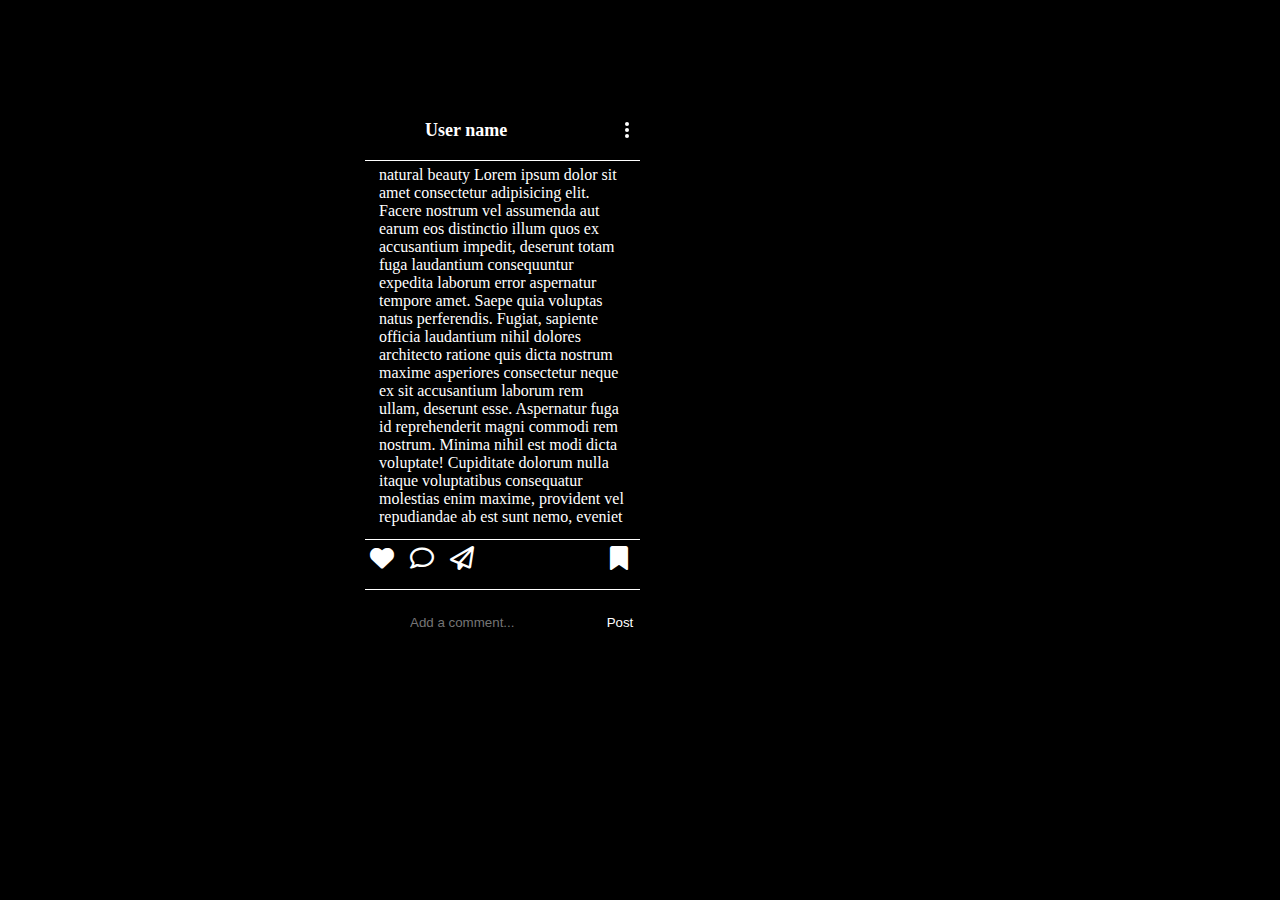
==== post.html @ 1988672f "my first commit" ====
<!DOCTYPE html>
<html lang="en">
<head>
    <meta charset="UTF-8">
    <meta name="viewport" content="width=device-width, initial-scale=1.0">
    <title>instgram post</title>
    <link rel="stylesheet" href="style.css">
    <link rel="stylesheet" href="https://cdnjs.cloudflare.com/ajax/libs/font-awesome/6.4.0/css/all.min.css">
</head>
<body>
    <div class="bigpost">
        <img class="post0" src="https://encrypted-tbn0.gstatic.com/images?q=tbn:ANd9GcTVtarE9y-GVo24CAP8feSsxhC9UxtFpRjKbnVsli7qDA&s" alt="">
        <section class="details">
            <div class="profile2">
                <img src="https://is2-ssl.mzstatic.com/image/thumb/Purple124/v4/a3/03/f7/a303f72a-6e63-3167-3462-a957486c4f3e/source/512x512bb.jpg" alt="">
                <h2 class="username2">User name</h2>
                <div class="menu" onclick="fun()">
                    <div class="dots"></div>
                    <div class="dots"></div>
                    <div class="dots"></div>
                </div>
                <div class="menubar" id="menubar">
                    <div class="listItem"><span class="report">Report</span></div>
                    <div class="listItem"><span>Go to post</span></div>
                    <div class="listItem"><span>Share to...</span></div>
                    <div class="listItem"><span>Copy link</span></div>
                    <div class="listItem"><span>Embed</span></div>
                    <div class="listItem"><span>About this account</span></div>
                    <div class="listItem" onclick="remove()"><span class="cancle">Cancle</span></div>
                </div>
            </div>
            <div class="horizontel2"></div>
            <div class="caption">
                <div class="captionBox">
                    <h4>natural beauty Lorem ipsum dolor sit amet consectetur adipisicing elit. Facere nostrum vel assumenda aut earum eos distinctio illum quos ex accusantium impedit, deserunt totam fuga laudantium consequuntur expedita laborum error aspernatur tempore amet. Saepe quia voluptas natus perferendis. Fugiat, sapiente officia laudantium nihil dolores architecto ratione quis dicta nostrum maxime asperiores consectetur neque ex sit accusantium laborum rem ullam, deserunt esse. Aspernatur fuga id reprehenderit magni commodi rem nostrum. Minima nihil est modi dicta voluptate! Cupiditate dolorum nulla itaque voluptatibus consequatur molestias enim maxime, provident vel repudiandae ab est sunt nemo, eveniet repellendus ullam pariatur, et impedit ut odit officia dolore! Asperiores in debitis ipsum suscipit illo nostrum corporis tenetur, ducimus perferendis iusto repellat ex consectetur sit voluptatem? Sit dolores voluptatem voluptate atque est consectetur maxime ab porro voluptatibus deleniti, hic cumque blanditiis nobis ipsam quam facilis, aut facere dicta fugiat consequatur! Minima, sed quia doloremque consectetur, autem, expedita ipsum adipisci odit molestias fugit tempora omnis alias! Omnis, dolorem, vero officia iusto optio quasi non, aperiam beatae incidunt nisi deleniti autem? Perspiciatis iure tempore numquam libero nulla, odit iusto beatae. Iste quasi assumenda tempora necessitatibus provident quidem fugiat explicabo ducimus eaque ut. Accusamus, iure eos assumenda harum sequi earum cum pariatur nesciunt nobis quasi a soluta numquam maiores quos. Labore quis cum error tempora sint cumque. Dolore nesciunt harum ut. Corrupti reprehenderit accusantium esse doloremque ut illum. Sapiente magnam sed nemo, error nihil inventore nulla! Ea nostrum aut sapiente iusto labore? Modi necessitatibus consequuntur quas id perferendis placeat totam, laboriosam sit, ratione inventore omnis accusamus, numquam temporibus odit dolorum ut? Natus, nesciunt iusto eum eius molestias eligendi voluptates fugit sint cupiditate hic voluptatum! Officia hic consectetur aut eum fugiat dolore harum placeat rem? A vero minima, provident quia deserunt ratione nihil assumenda distinctio ab eius sed repudiandae mollitia voluptatem accusantium praesentium molestiae magni sit inventore nam totam pariatur quis. Maiores, esse veniam molestiae illo reprehenderit explicabo amet corrupti, similique, illum asperiores labore expedita dignissimos ea totam? Vel impedit error quo quia perspiciatis! Ex impedit itaque minima pariatur beatae harum ipsam minus blanditiis in? Id pariatur consectetur, reprehenderit beatae explicabo quia exercitationem quam rerum corporis provident iusto molestias? Autem optio explicabo eos dignissimos vero nemo repellendus impedit earum! Nisi distinctio ullam, delectus incidunt quia ratione laudantium non sapiente mollitia aperiam corporis fuga. Qui rem recusandae obcaecati laboriosam explicabo delectus eos sapiente quam reprehenderit nulla suscipit id, quos minima ipsum repellendus ullam error! Sequi harum non, dolor impedit quos labore nemo ipsum eum unde numquam quisquam porro nisi reiciendis eos aut pariatur saepe quod natus voluptate corporis soluta nam iure. Quis suscipit natus recusandae officia dolorem corrupti consequuntur soluta explicabo fugiat maxime, aliquam nisi, odio cupiditate sequi. Placeat, perspiciatis et at pariatur, adipisci nobis illo repellendus ratione assumenda quas reprehenderit sed cupiditate, accusantium numquam aliquam optio quo voluptatibus ex culpa? Dolores commodi autem quasi sit eius, iste beatae quod quo incidunt et, odit quas in eos sed, maiores debitis porro eligendi itaque consequatur laboriosam dolorum accusamus quaerat. Voluptas, cumque temporibus voluptates accusantium recusandae ducimus pariatur, tempore tempora quidem assumenda similique. Quas, deleniti ipsum atque recusandae et natus repellendus sed alias, tempora quos maxime, illo dicta qui ratione. Consectetur saepe eaque qui deserunt cum similique aperiam dolorum aut enim exercitationem ea amet neque modi in earum esse dicta iusto ipsa, accusamus omnis soluta! Consectetur dolores maxime inventore nulla minus.</h4>
                </div>
                <div class="commentBox"></div>
            </div>
            <div class="horizontel3"></div>
            <div class="btns">
                <i class="fa-solid fa-heart like" id="likeBtn"></i>
                <i class="fa-regular fa-comment comment"></i>
                <i class="fa-regular fa-paper-plane send" id="sendBtn"></i>
                <i class="fa-solid fa-bookmark save" id="saveBtn"></i>
            </div>
            <div class="share" id="share">
                <i class="fa-brands fa-whatsapp share-btn"><span>Whatsapp</span></i>
                <i class="fa-brands fa-telegram share-btn"></i>
                <i class="fa-brands fa-facebook share-btn"></i>
                <i class="fa-brands fa-twitter share-btn"></i>
                <i class="fa-regular fa-message share-btn"></i>
                <i class="fa-brands fa-facebook-messenger share-btn"></i>
                <i class="fa-brands fa-tiktok share-btn"></i>
            </div>
            <div class="horizontel4"></div>
            
            <div class="comment-box">
                <div class="emoji">
                    <ion-icon name="happy-outline"></ion-icon>
                </div>
                <input type="" placeholder="Add a comment..." class="comment">
                <button class="cmnt-tbn">Post</button>
            </div>

        </section>
    </div>
        <script type="module" src="https://unpkg.com/ionicons@7.1.0/dist/ionicons/ionicons.esm.js"></script>
        <script nomodule src="https://unpkg.com/ionicons@7.1.0/dist/ionicons/ionicons.js"></script>
        <script src="insta.js"></script>
</body>
</html>
---- style.css ----
*{
    margin: 0;
    padding: 0;
    box-sizing: border-box;
}

body{
    width: 100%;
    height: 100%;
    display: flex;
    align-items: center;
    justify-content: center;
    background-color: #000;
}
.container{
    width: 100%;
    /* height: 500px; */
    background-color: #000;
    margin: 30px 20px;
}
.header{
    width: 100%;
    display: flex;
    align-items: center;
    justify-content: center;
    color: #fff;
}

 .profile{
    width: 200px;
    height: 200px;
    display: flex;
    align-items: center;
    justify-content: center;
    
}

.profile img{
    max-width: 50%;
    border-radius: 50%;
    height: 100px;
   margin: 20px 0;
}

.profileinfo {
    display: grid;
    /* justify-content: center;
    align-items: center; */
    grid-template-columns: 1fr 1fr;
}

.profileinfo .username{
    color: #fff;
    font-size: 24px;
    font-weight: 800;
    cursor: pointer;
}

.profileinfo .messege{
    color: #fff;
    width: 130px;
    /* margin-left: 10px; */
    padding: 6px;
    border-radius: 8px;
    border: none;
    background-color:#65676B;
    cursor: pointer;
}

.profileinfo .messege:hover{
    background-color: #606060;
}


.info{
    display: flex;
    justify-content: center;
    flex-direction: row;
    align-items: center;
    /* position: absolute; */
    top: 12vh;
    margin-top: 10px; 
}

.postinfo {
    font-size: 16px;
    margin-right: 10px;
    cursor: pointer;
}
.followers {
    font-size: 16px;
    margin: 0 10px;
    cursor: pointer;
}
.following {
    font-size: 16px;
    margin: 0 10px;
    cursor: pointer;
}


.Bio{
    display: grid;
    grid-row: 3;
    align-items: start;
    justify-content: start;
}

.Bio .name{
    font-size: 16px;
}
.Bio .Progrmmer{
    font-size: 16px;
}
.Bio .description{
    font-size: 16px;
}

.horizontel{
    width: 100%;
    height: 1px;
    background-color: #fff;
}

.post-field{
    width: 50%;
    border: 2px solid #fff;
    display: grid;
    grid-template-columns: 1fr 1fr 1fr;
    grid-template-rows: 1fr 1fr 1fr;
    grid-row-gap: 2px;
    grid-column-gap: 0px;
    margin: 60px 400px;
    padding: 25px;
}

.bigpost{
    width: 550px;
    /* background-color: #fff; */
    display: flex;
    justify-content: start;
    margin-top: 100px;
    border: none;
    
}

.details{
    width: 50%;
    height: 550px;
    position: relative;
    color: #fff;
    background-color: #000;
}

.horizontel2{
    width: 275px;
    height: 1px;
    background-color: #fff;
    position: absolute;
    top: 60px;
}

.profile2{
    width: 200px;
    /* height: 200px; */
    display: grid;
    grid-template-columns: 50px 200px 10px;
    margin-left: 10px;
    margin-top: 20px;
}

.profile2 img{
    max-width: 50%;
    border-radius: 50%;
    cursor: pointer;
}

.profile2 .username2{
    color: #fff;
    font-size: 18px;
    font-weight: 800;
    cursor: pointer;
}

.menu{
    cursor: pointer;
}

.dots {
    width: 4px;
    height: 4px;
    background-color: #fff;
    margin: 2px 0;
    border-radius: 50%;
  }

.menubar{
    visibility: hidden;
    position: absolute;
    z-index: 1;
}

.menubar .listItem{
    text-align: center;
    font-size: 18px;
    border-bottom: 1px solid #fff;
    padding-top: 13px;
    cursor: pointer;
}
.menubar .listItem:hover{
    background-color: #65676B;
}
.menubar .listItem .report{
    color: red;
}

.style{
    width: 300px;
    height: 260px;
    margin-top: 100px;
    margin-left: -140px;
    border-radius: 10px;
    background-color: #363333;
  }

  .horizontel3{
    width: 275px;
    height: 1px;
    background-color: #fff;
    position: absolute;
    bottom: 110px;
}

.caption{
    width: 100%;
    /* background-color: #000; */
    position: relative;
    margin-top: 15px;
    overflow-y: scroll;
    /* overflow-y: hidden; */
}


.caption h4{
    font-size: 16px;
    font-weight: 300;
    margin: 10px 14px;
    height: 350px;
}

/* width */
::-webkit-scrollbar {
    width: 5px;
  }
  /* Track */
  ::-webkit-scrollbar-track {
    /* box-shadow: inset 0 0 2px grey;  */
    border-radius: 10px;
  }
   
  /* Handle */
  ::-webkit-scrollbar-thumb {
    background: #65676B; 
    border-radius: 10px;
  }
  
  /* Handle on hover */
  ::-webkit-scrollbar-thumb:hover {
    background: linear-gradient(); 
  }

::-webkit-scrollbar{
    display: none;
}

  .btns{
    width: 100%;
    margin-top: 15px;
    color: #fff;
    padding: 5px;
    display: grid;
    grid-template-columns: 40px 40px 40px 40px;
  }

.like{
    font-size: 24px;
    cursor: pointer;
    /* color: #000; */
  }

.like:hover{
    color: #65676B;
}

  #likeBtn.active{
    color: #f00;
  }

  .btns .comment{
    font-size: 24px;
    cursor: pointer;
  }

.comment:hover{
    color: #65676B;
}

  .btns .send{
    font-size: 24px;
    cursor: pointer;
  }

.send:hover{
    color: #65676B;
}

  .btns .save{
    font-size: 24px;
    margin-left: 120px;
    cursor: pointer;
  }

.save:hover{
    color: #65676B;
}

.save.active{
    color: #45679a;
}

.share{
    display: grid;
    grid-template-columns: 60px 60px 60px 60px 60px 60px 60px;
    position: absolute;
    visibility: hidden;
    z-index: 1;
    background-color: #363333;
    top: 40vh;
    width: 100%;
    overflow-x: scroll;
}

.share-btn{
    font-size: 30px;
    margin-left: 10px;
    color: #000;
    padding: 10px;
    cursor: pointer;
    /* transition: 1s ease; */
}

.share span{
    font-size: 10px;
}

.share-btn:hover{
    color: #45679a;
}

.share::-webkit-scrollbar{
    display: none;
}

  .horizontel4{
    width: 275px;
    height: 1px;
    background-color: #fff;
    position: absolute;
    bottom: 60px;
}

.comment-box{
    margin-left: 10px;
    margin-top: 40px;
    display: grid;
    grid-template-columns: 30px 190px 30px;
    grid-gap: 5px;
}

.emoji{
    font-size: 23px;
    margin-top: 7px;
}

.comment{
    border: none;
    background-color: #000;
    color: #fff;
    outline: none;
}

.cmnt-tbn{
    border: none;
    color: #fff;
    background-color: #000;
}
.cmnt-tbn:hover{
    border: none;
    color: lightpink;
    background-color: #000;
    cursor: pointer;
}
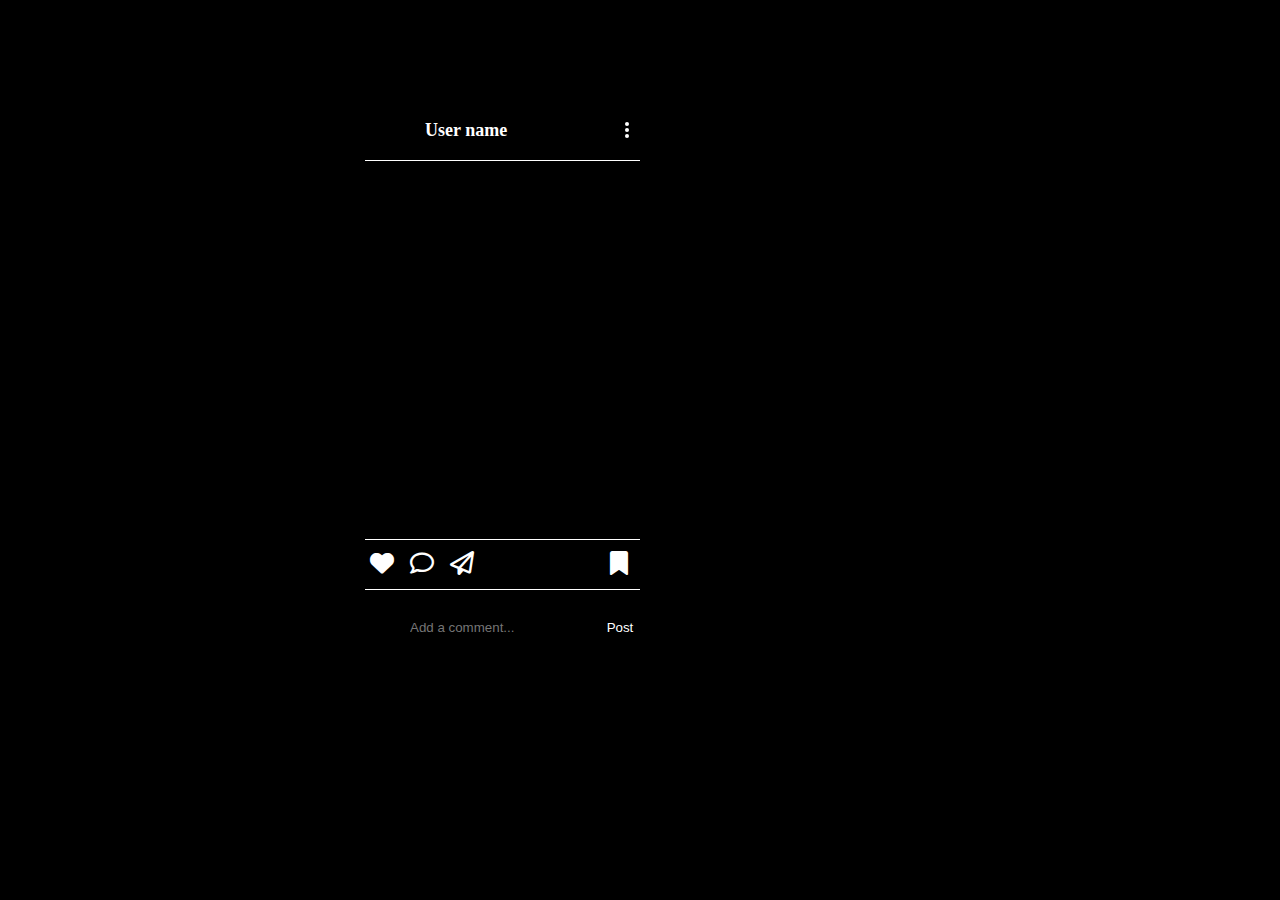
==== commit 1be6c903: "added some style" ====
--- a/post.html
+++ b/post.html
@@ -32,7 +32,7 @@
             <div class="horizontel2"></div>
             <div class="caption">
                 <div class="captionBox">
-                    <h4>natural beauty Lorem ipsum dolor sit amet consectetur adipisicing elit. Facere nostrum vel assumenda aut earum eos distinctio illum quos ex accusantium impedit, deserunt totam fuga laudantium consequuntur expedita laborum error aspernatur tempore amet. Saepe quia voluptas natus perferendis. Fugiat, sapiente officia laudantium nihil dolores architecto ratione quis dicta nostrum maxime asperiores consectetur neque ex sit accusantium laborum rem ullam, deserunt esse. Aspernatur fuga id reprehenderit magni commodi rem nostrum. Minima nihil est modi dicta voluptate! Cupiditate dolorum nulla itaque voluptatibus consequatur molestias enim maxime, provident vel repudiandae ab est sunt nemo, eveniet repellendus ullam pariatur, et impedit ut odit officia dolore! Asperiores in debitis ipsum suscipit illo nostrum corporis tenetur, ducimus perferendis iusto repellat ex consectetur sit voluptatem? Sit dolores voluptatem voluptate atque est consectetur maxime ab porro voluptatibus deleniti, hic cumque blanditiis nobis ipsam quam facilis, aut facere dicta fugiat consequatur! Minima, sed quia doloremque consectetur, autem, expedita ipsum adipisci odit molestias fugit tempora omnis alias! Omnis, dolorem, vero officia iusto optio quasi non, aperiam beatae incidunt nisi deleniti autem? Perspiciatis iure tempore numquam libero nulla, odit iusto beatae. Iste quasi assumenda tempora necessitatibus provident quidem fugiat explicabo ducimus eaque ut. Accusamus, iure eos assumenda harum sequi earum cum pariatur nesciunt nobis quasi a soluta numquam maiores quos. Labore quis cum error tempora sint cumque. Dolore nesciunt harum ut. Corrupti reprehenderit accusantium esse doloremque ut illum. Sapiente magnam sed nemo, error nihil inventore nulla! Ea nostrum aut sapiente iusto labore? Modi necessitatibus consequuntur quas id perferendis placeat totam, laboriosam sit, ratione inventore omnis accusamus, numquam temporibus odit dolorum ut? Natus, nesciunt iusto eum eius molestias eligendi voluptates fugit sint cupiditate hic voluptatum! Officia hic consectetur aut eum fugiat dolore harum placeat rem? A vero minima, provident quia deserunt ratione nihil assumenda distinctio ab eius sed repudiandae mollitia voluptatem accusantium praesentium molestiae magni sit inventore nam totam pariatur quis. Maiores, esse veniam molestiae illo reprehenderit explicabo amet corrupti, similique, illum asperiores labore expedita dignissimos ea totam? Vel impedit error quo quia perspiciatis! Ex impedit itaque minima pariatur beatae harum ipsam minus blanditiis in? Id pariatur consectetur, reprehenderit beatae explicabo quia exercitationem quam rerum corporis provident iusto molestias? Autem optio explicabo eos dignissimos vero nemo repellendus impedit earum! Nisi distinctio ullam, delectus incidunt quia ratione laudantium non sapiente mollitia aperiam corporis fuga. Qui rem recusandae obcaecati laboriosam explicabo delectus eos sapiente quam reprehenderit nulla suscipit id, quos minima ipsum repellendus ullam error! Sequi harum non, dolor impedit quos labore nemo ipsum eum unde numquam quisquam porro nisi reiciendis eos aut pariatur saepe quod natus voluptate corporis soluta nam iure. Quis suscipit natus recusandae officia dolorem corrupti consequuntur soluta explicabo fugiat maxime, aliquam nisi, odio cupiditate sequi. Placeat, perspiciatis et at pariatur, adipisci nobis illo repellendus ratione assumenda quas reprehenderit sed cupiditate, accusantium numquam aliquam optio quo voluptatibus ex culpa? Dolores commodi autem quasi sit eius, iste beatae quod quo incidunt et, odit quas in eos sed, maiores debitis porro eligendi itaque consequatur laboriosam dolorum accusamus quaerat. Voluptas, cumque temporibus voluptates accusantium recusandae ducimus pariatur, tempore tempora quidem assumenda similique. Quas, deleniti ipsum atque recusandae et natus repellendus sed alias, tempora quos maxime, illo dicta qui ratione. Consectetur saepe eaque qui deserunt cum similique aperiam dolorum aut enim exercitationem ea amet neque modi in earum esse dicta iusto ipsa, accusamus omnis soluta! Consectetur dolores maxime inventore nulla minus.</h4>
+                    <!-- <h4>natural beauty Lorem ipsum dolor sit amet consectetur adipisicing elit. Facere nostrum vel assumenda aut earum eos distinctio illum quos ex accusantium impedit, deserunt totam fuga laudantium consequuntur expedita laborum error aspernatur tempore amet. Saepe quia voluptas natus perferendis. Fugiat, sapiente officia laudantium nihil dolores architecto ratione quis dicta nostrum maxime asperiores consectetur neque ex sit accusantium laborum rem ullam, deserunt esse. Aspernatur fuga id reprehenderit magni commodi rem nostrum. Minima nihil est modi dicta voluptate! Cupiditate dolorum nulla itaque voluptatibus consequatur molestias enim maxime, provident vel repudiandae ab est sunt nemo, eveniet repellendus ullam pariatur, et impedit ut odit officia dolore! Asperiores in debitis ipsum suscipit illo nostrum corporis tenetur, ducimus perferendis iusto repellat ex consectetur sit voluptatem? Sit dolores voluptatem voluptate atque est consectetur maxime ab porro voluptatibus deleniti, hic cumque blanditiis nobis ipsam quam facilis, aut facere dicta fugiat consequatur! Minima, sed quia doloremque consectetur, autem, expedita ipsum adipisci odit molestias fugit tempora omnis alias! Omnis, dolorem, vero officia iusto optio quasi non, aperiam beatae incidunt nisi deleniti autem? Perspiciatis iure tempore numquam libero nulla, odit iusto beatae. Iste quasi assumenda tempora necessitatibus provident quidem fugiat explicabo ducimus eaque ut. Accusamus, iure eos assumenda harum sequi earum cum pariatur nesciunt nobis quasi a soluta numquam maiores quos. Labore quis cum error tempora sint cumque. Dolore nesciunt harum ut. Corrupti reprehenderit accusantium esse doloremque ut illum. Sapiente magnam sed nemo, error nihil inventore nulla! Ea nostrum aut sapiente iusto labore? Modi necessitatibus consequuntur quas id perferendis placeat totam, laboriosam sit, ratione inventore omnis accusamus, numquam temporibus odit dolorum ut? Natus, nesciunt iusto eum eius molestias eligendi voluptates fugit sint cupiditate hic voluptatum! Officia hic consectetur aut eum fugiat dolore harum placeat rem? A vero minima, provident quia deserunt ratione nihil assumenda distinctio ab eius sed repudiandae mollitia voluptatem accusantium praesentium molestiae magni sit inventore nam totam pariatur quis. Maiores, esse veniam molestiae illo reprehenderit explicabo amet corrupti, similique, illum asperiores labore expedita dignissimos ea totam? Vel impedit error quo quia perspiciatis! Ex impedit itaque minima pariatur beatae harum ipsam minus blanditiis in? Id pariatur consectetur, reprehenderit beatae explicabo quia exercitationem quam rerum corporis provident iusto molestias? Autem optio explicabo eos dignissimos vero nemo repellendus impedit earum! Nisi distinctio ullam, delectus incidunt quia ratione laudantium non sapiente mollitia aperiam corporis fuga. Qui rem recusandae obcaecati laboriosam explicabo delectus eos sapiente quam reprehenderit nulla suscipit id, quos minima ipsum repellendus ullam error! Sequi harum non, dolor impedit quos labore nemo ipsum eum unde numquam quisquam porro nisi reiciendis eos aut pariatur saepe quod natus voluptate corporis soluta nam iure. Quis suscipit natus recusandae officia dolorem corrupti consequuntur soluta explicabo fugiat maxime, aliquam nisi, odio cupiditate sequi. Placeat, perspiciatis et at pariatur, adipisci nobis illo repellendus ratione assumenda quas reprehenderit sed cupiditate, accusantium numquam aliquam optio quo voluptatibus ex culpa? Dolores commodi autem quasi sit eius, iste beatae quod quo incidunt et, odit quas in eos sed, maiores debitis porro eligendi itaque consequatur laboriosam dolorum accusamus quaerat. Voluptas, cumque temporibus voluptates accusantium recusandae ducimus pariatur, tempore tempora quidem assumenda similique. Quas, deleniti ipsum atque recusandae et natus repellendus sed alias, tempora quos maxime, illo dicta qui ratione. Consectetur saepe eaque qui deserunt cum similique aperiam dolorum aut enim exercitationem ea amet neque modi in earum esse dicta iusto ipsa, accusamus omnis soluta! Consectetur dolores maxime inventore nulla minus.</h4> -->
                 </div>
                 <div class="commentBox"></div>
             </div>
--- a/style.css
+++ b/style.css
@@ -124,14 +124,26 @@
 
 .post-field{
     width: 50%;
-    border: 2px solid #fff;
+    /* height: 900px; */
+    /* border: 2px solid #fff; */
     display: grid;
     grid-template-columns: 1fr 1fr 1fr;
     grid-template-rows: 1fr 1fr 1fr;
     grid-row-gap: 2px;
     grid-column-gap: 0px;
-    margin: 60px 400px;
-    padding: 25px;
+    margin: 50px 500px;
+    padding: 25px 160px;
+}
+
+/* .post{
+    /* margin: 20px; */
+/* } */
+
+.post-field img{
+    /* margin-top: 13px; */
+    height: 120px;
+    max-width: 100%;
+    /* position: absolute; */
 }
 
 .bigpost{
@@ -233,6 +245,7 @@
 
 .caption{
     width: 100%;
+    height:375px;
     /* background-color: #000; */
     position: relative;
     margin-top: 15px;
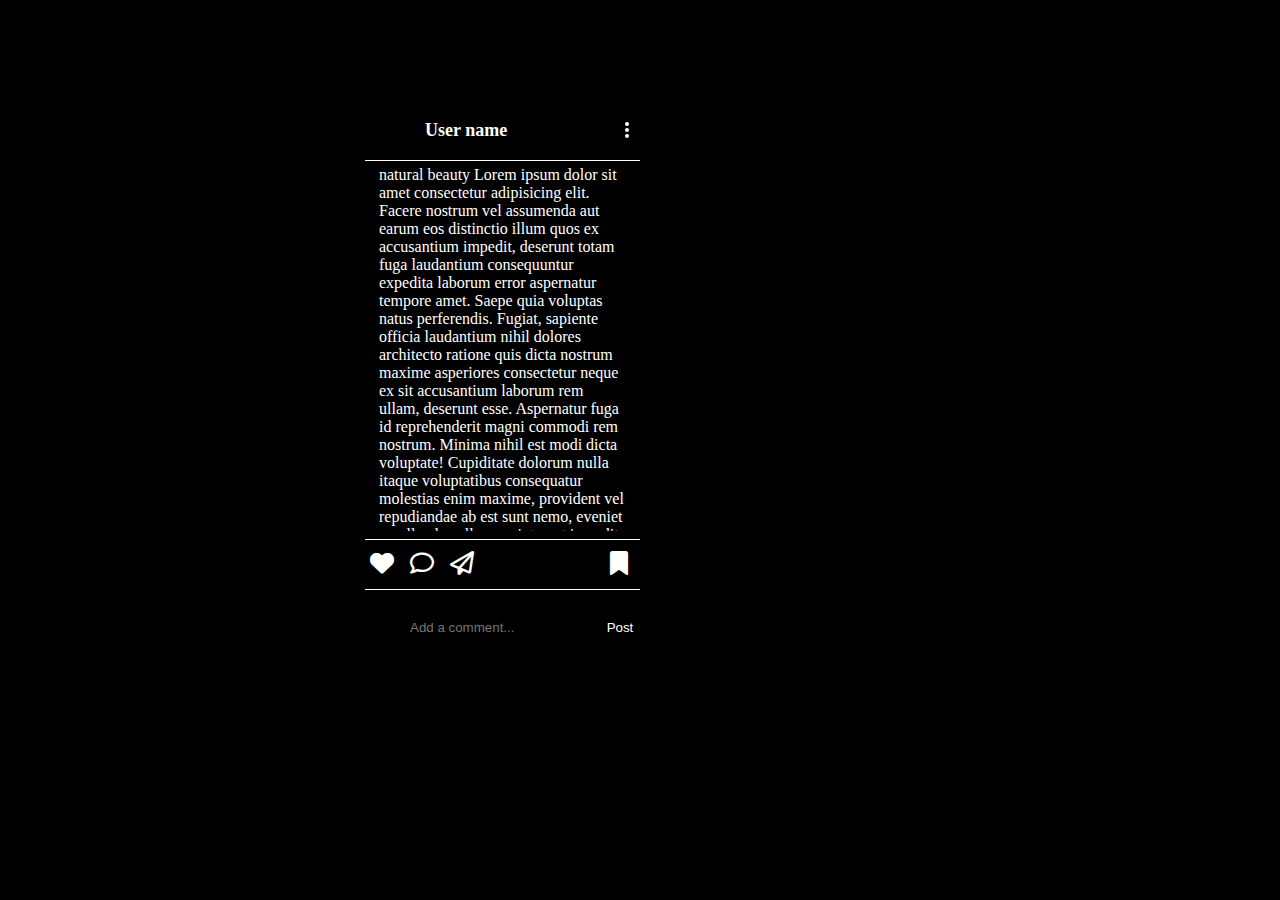
==== commit caf2a7a4: "changed html tag" ====
--- a/post.html
+++ b/post.html
@@ -32,7 +32,7 @@
             <div class="horizontel2"></div>
             <div class="caption">
                 <div class="captionBox">
-                    <!-- <h4>natural beauty Lorem ipsum dolor sit amet consectetur adipisicing elit. Facere nostrum vel assumenda aut earum eos distinctio illum quos ex accusantium impedit, deserunt totam fuga laudantium consequuntur expedita laborum error aspernatur tempore amet. Saepe quia voluptas natus perferendis. Fugiat, sapiente officia laudantium nihil dolores architecto ratione quis dicta nostrum maxime asperiores consectetur neque ex sit accusantium laborum rem ullam, deserunt esse. Aspernatur fuga id reprehenderit magni commodi rem nostrum. Minima nihil est modi dicta voluptate! Cupiditate dolorum nulla itaque voluptatibus consequatur molestias enim maxime, provident vel repudiandae ab est sunt nemo, eveniet repellendus ullam pariatur, et impedit ut odit officia dolore! Asperiores in debitis ipsum suscipit illo nostrum corporis tenetur, ducimus perferendis iusto repellat ex consectetur sit voluptatem? Sit dolores voluptatem voluptate atque est consectetur maxime ab porro voluptatibus deleniti, hic cumque blanditiis nobis ipsam quam facilis, aut facere dicta fugiat consequatur! Minima, sed quia doloremque consectetur, autem, expedita ipsum adipisci odit molestias fugit tempora omnis alias! Omnis, dolorem, vero officia iusto optio quasi non, aperiam beatae incidunt nisi deleniti autem? Perspiciatis iure tempore numquam libero nulla, odit iusto beatae. Iste quasi assumenda tempora necessitatibus provident quidem fugiat explicabo ducimus eaque ut. Accusamus, iure eos assumenda harum sequi earum cum pariatur nesciunt nobis quasi a soluta numquam maiores quos. Labore quis cum error tempora sint cumque. Dolore nesciunt harum ut. Corrupti reprehenderit accusantium esse doloremque ut illum. Sapiente magnam sed nemo, error nihil inventore nulla! Ea nostrum aut sapiente iusto labore? Modi necessitatibus consequuntur quas id perferendis placeat totam, laboriosam sit, ratione inventore omnis accusamus, numquam temporibus odit dolorum ut? Natus, nesciunt iusto eum eius molestias eligendi voluptates fugit sint cupiditate hic voluptatum! Officia hic consectetur aut eum fugiat dolore harum placeat rem? A vero minima, provident quia deserunt ratione nihil assumenda distinctio ab eius sed repudiandae mollitia voluptatem accusantium praesentium molestiae magni sit inventore nam totam pariatur quis. Maiores, esse veniam molestiae illo reprehenderit explicabo amet corrupti, similique, illum asperiores labore expedita dignissimos ea totam? Vel impedit error quo quia perspiciatis! Ex impedit itaque minima pariatur beatae harum ipsam minus blanditiis in? Id pariatur consectetur, reprehenderit beatae explicabo quia exercitationem quam rerum corporis provident iusto molestias? Autem optio explicabo eos dignissimos vero nemo repellendus impedit earum! Nisi distinctio ullam, delectus incidunt quia ratione laudantium non sapiente mollitia aperiam corporis fuga. Qui rem recusandae obcaecati laboriosam explicabo delectus eos sapiente quam reprehenderit nulla suscipit id, quos minima ipsum repellendus ullam error! Sequi harum non, dolor impedit quos labore nemo ipsum eum unde numquam quisquam porro nisi reiciendis eos aut pariatur saepe quod natus voluptate corporis soluta nam iure. Quis suscipit natus recusandae officia dolorem corrupti consequuntur soluta explicabo fugiat maxime, aliquam nisi, odio cupiditate sequi. Placeat, perspiciatis et at pariatur, adipisci nobis illo repellendus ratione assumenda quas reprehenderit sed cupiditate, accusantium numquam aliquam optio quo voluptatibus ex culpa? Dolores commodi autem quasi sit eius, iste beatae quod quo incidunt et, odit quas in eos sed, maiores debitis porro eligendi itaque consequatur laboriosam dolorum accusamus quaerat. Voluptas, cumque temporibus voluptates accusantium recusandae ducimus pariatur, tempore tempora quidem assumenda similique. Quas, deleniti ipsum atque recusandae et natus repellendus sed alias, tempora quos maxime, illo dicta qui ratione. Consectetur saepe eaque qui deserunt cum similique aperiam dolorum aut enim exercitationem ea amet neque modi in earum esse dicta iusto ipsa, accusamus omnis soluta! Consectetur dolores maxime inventore nulla minus.</h4> -->
+                    <h4>natural beauty Lorem ipsum dolor sit amet consectetur adipisicing elit. Facere nostrum vel assumenda aut earum eos distinctio illum quos ex accusantium impedit, deserunt totam fuga laudantium consequuntur expedita laborum error aspernatur tempore amet. Saepe quia voluptas natus perferendis. Fugiat, sapiente officia laudantium nihil dolores architecto ratione quis dicta nostrum maxime asperiores consectetur neque ex sit accusantium laborum rem ullam, deserunt esse. Aspernatur fuga id reprehenderit magni commodi rem nostrum. Minima nihil est modi dicta voluptate! Cupiditate dolorum nulla itaque voluptatibus consequatur molestias enim maxime, provident vel repudiandae ab est sunt nemo, eveniet repellendus ullam pariatur, et impedit ut odit officia dolore! Asperiores in debitis ipsum suscipit illo nostrum corporis tenetur, ducimus perferendis iusto repellat ex consectetur sit voluptatem? Sit dolores voluptatem voluptate atque est consectetur maxime ab porro voluptatibus deleniti, hic cumque blanditiis nobis ipsam quam facilis, aut facere dicta fugiat consequatur! Minima, sed quia doloremque consectetur, autem, expedita ipsum adipisci odit molestias fugit tempora omnis alias! Omnis, dolorem, vero officia iusto optio quasi non, aperiam beatae incidunt nisi deleniti autem? Perspiciatis iure tempore numquam libero nulla, odit iusto beatae. Iste quasi assumenda tempora necessitatibus provident quidem fugiat explicabo ducimus eaque ut. Accusamus, iure eos assumenda harum sequi earum cum pariatur nesciunt nobis quasi a soluta numquam maiores quos. Labore quis cum error tempora sint cumque. Dolore nesciunt harum ut. Corrupti reprehenderit accusantium esse doloremque ut illum. Sapiente magnam sed nemo, error nihil inventore nulla! Ea nostrum aut sapiente iusto labore? Modi necessitatibus consequuntur quas id perferendis placeat totam, laboriosam sit, ratione inventore omnis accusamus, numquam temporibus odit dolorum ut? Natus, nesciunt iusto eum eius molestias eligendi voluptates fugit sint cupiditate hic voluptatum! Officia hic consectetur aut eum fugiat dolore harum placeat rem? A vero minima, provident quia deserunt ratione nihil assumenda distinctio ab eius sed repudiandae mollitia voluptatem accusantium praesentium molestiae magni sit inventore nam totam pariatur quis. Maiores, esse veniam molestiae illo reprehenderit explicabo amet corrupti, similique, illum asperiores labore expedita dignissimos ea totam? Vel impedit error quo quia perspiciatis! Ex impedit itaque minima pariatur beatae harum ipsam minus blanditiis in? Id pariatur consectetur, reprehenderit beatae explicabo quia exercitationem quam rerum corporis provident iusto molestias? Autem optio explicabo eos dignissimos vero nemo repellendus impedit earum! Nisi distinctio ullam, delectus incidunt quia ratione laudantium non sapiente mollitia aperiam corporis fuga. Qui rem recusandae obcaecati laboriosam explicabo delectus eos sapiente quam reprehenderit nulla suscipit id, quos minima ipsum repellendus ullam error! Sequi harum non, dolor impedit quos labore nemo ipsum eum unde numquam quisquam porro nisi reiciendis eos aut pariatur saepe quod natus voluptate corporis soluta nam iure. Quis suscipit natus recusandae officia dolorem corrupti consequuntur soluta explicabo fugiat maxime, aliquam nisi, odio cupiditate sequi. Placeat, perspiciatis et at pariatur, adipisci nobis illo repellendus ratione assumenda quas reprehenderit sed cupiditate, accusantium numquam aliquam optio quo voluptatibus ex culpa? Dolores commodi autem quasi sit eius, iste beatae quod quo incidunt et, odit quas in eos sed, maiores debitis porro eligendi itaque consequatur laboriosam dolorum accusamus quaerat. Voluptas, cumque temporibus voluptates accusantium recusandae ducimus pariatur, tempore tempora quidem assumenda similique. Quas, deleniti ipsum atque recusandae et natus repellendus sed alias, tempora quos maxime, illo dicta qui ratione. Consectetur saepe eaque qui deserunt cum similique aperiam dolorum aut enim exercitationem ea amet neque modi in earum esse dicta iusto ipsa, accusamus omnis soluta! Consectetur dolores maxime inventore nulla minus.</h4>
                 </div>
                 <div class="commentBox"></div>
             </div>
